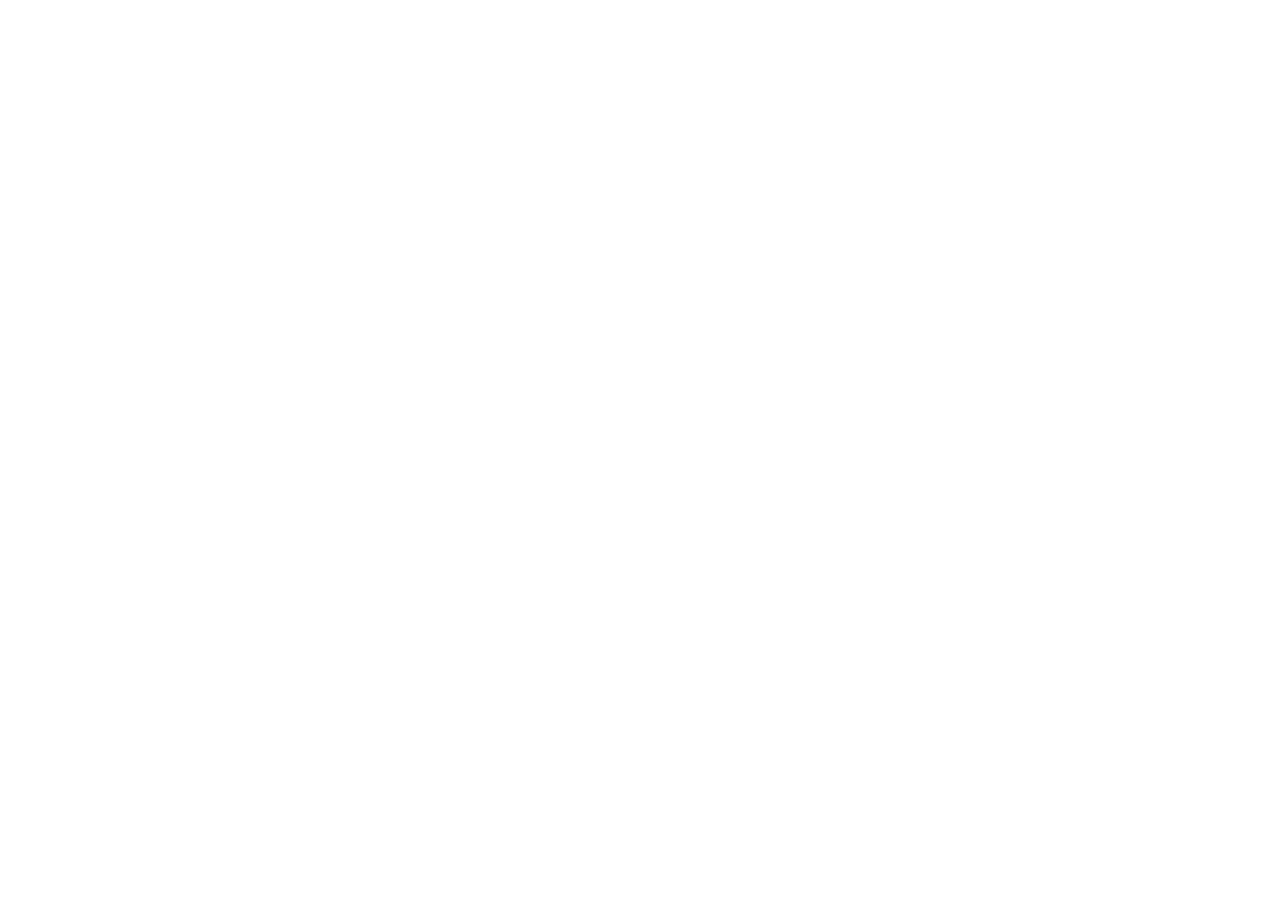
==== json/index.html @ 5e331749 "start json modules" ====
<!DOCTYPE html>
<html lang="en">
  <head>
    <meta charset="UTF-8" />
    <meta http-equiv="X-UA-Compatible" content="IE=edge" />
    <meta name="viewport" content="width=device-width, initial-scale=1.0" />
    <title>Document</title>
  </head>
  <body>
    <script type="module" src="./main.mjs"></script>
  </body>
</html>
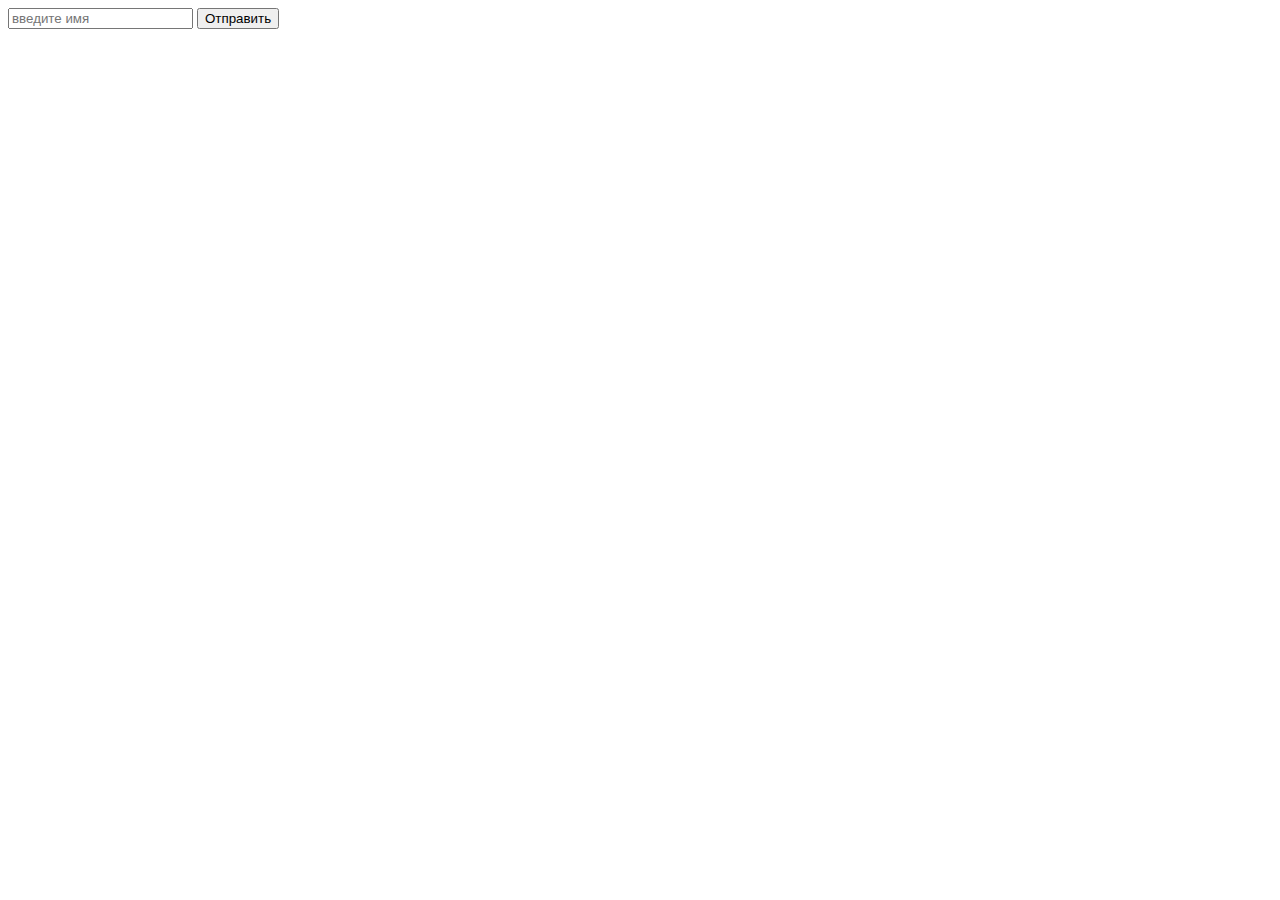
==== commit 22013af7: "#53 genderize practice" ====
--- a/json/index.html
+++ b/json/index.html
@@ -7,6 +7,15 @@
     <title>Document</title>
   </head>
   <body>
-    <script type="module" src="./main.mjs"></script>
+    <div class="container">
+      <form>
+        <input type="text" placeholder="введите имя" id="input" />
+        <button id="btn">Отправить</button>
+      </form>
+      <div id="result">
+        <span></span>
+      </div>
+    </div>
+    <script src="./genderize.js"></script>
   </body>
 </html>